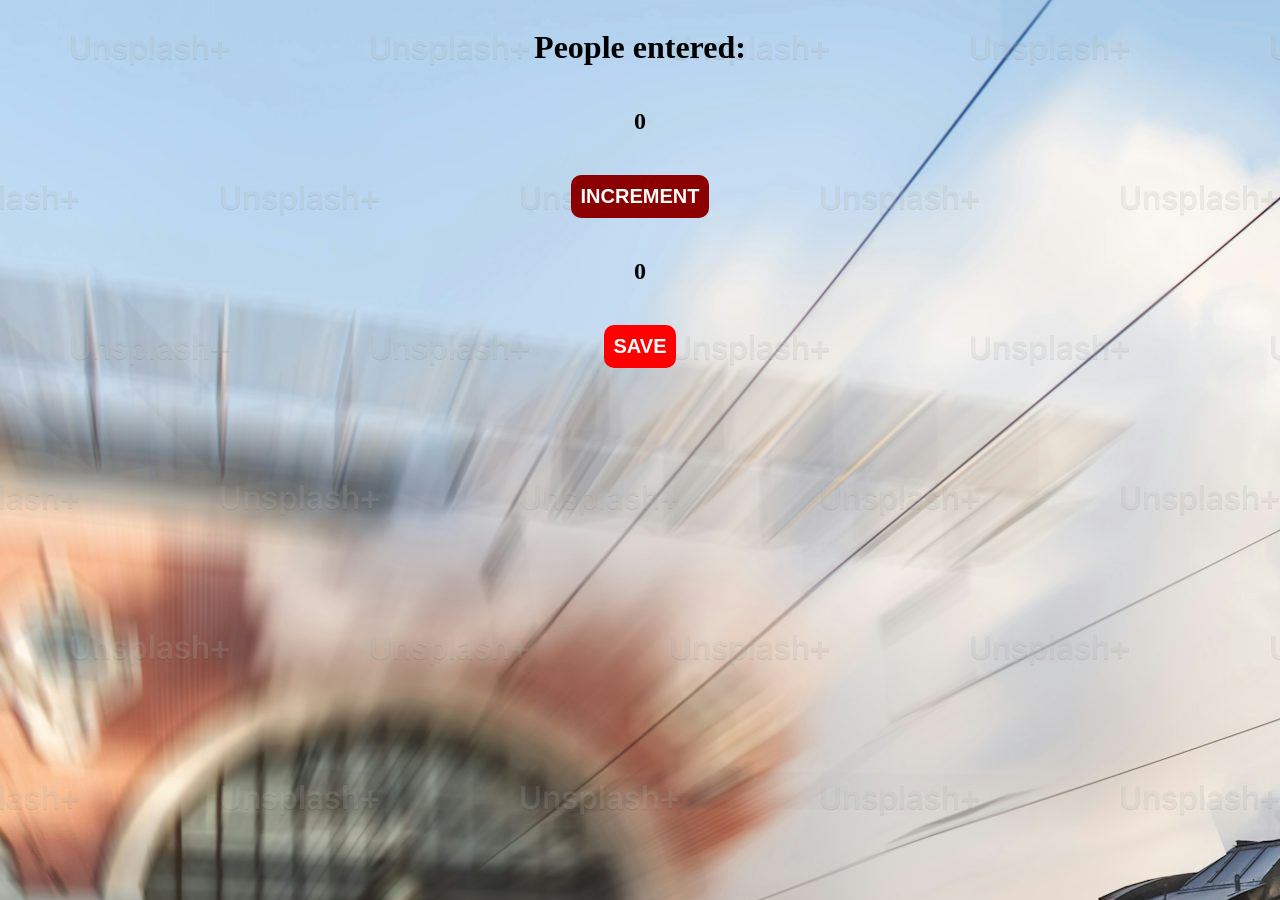
==== Javascript/03-Subway-calc-JS/index.html @ 09dbc605 "Add new practise folders" ====
<!DOCTYPE html>
<html lang="en">
<head>
    <meta charset="UTF-8">
    <meta name="viewport" content="width=device-width, initial-scale=1.0">
    <title>Subway People Calculator</title>
    <link rel="stylesheet" href="style.css">
</head>
<body>

     <h1> People entered: </h1>
    <h2 id="count-el">0</h2>

    <button id="increment-btn" onclick="increment()">INCREMENT</button>

    <h2 id="count-save">0</h2>
    <button id="save-btn" onclick="save()">SAVE</button>
    <script src="script.js"></script>
    
    <script src="script.js"></script>

</body>
</html>
---- Javascript/03-Subway-calc-JS/style.css ----
body{
    background-image: url(premium_photo-1661906412572-172c5ae96d8d.jpg);
    background-color: beige;
    display: flex;
    align-items: center;
    justify-content: center;
    flex-direction: column;
}

button{
    margin: 20px;
    padding: 10px;
    border-radius: 10px;
    font-size: 20px;
    font-family: Arial, Helvetica, sans-serif;
    font-weight: 900;
    box-shadow: inset;
    border: none;
    background-color: red;
    color: white;
}

#increment-btn{
    background: darkred;
}

#increment-btn:hover{
    cursor: pointer;
    transform: scale(1.1);
}

#save-btn:hover{
    background: darkgoldenrod;
    cursor: pointer;
    transform: scale(1.1);
}
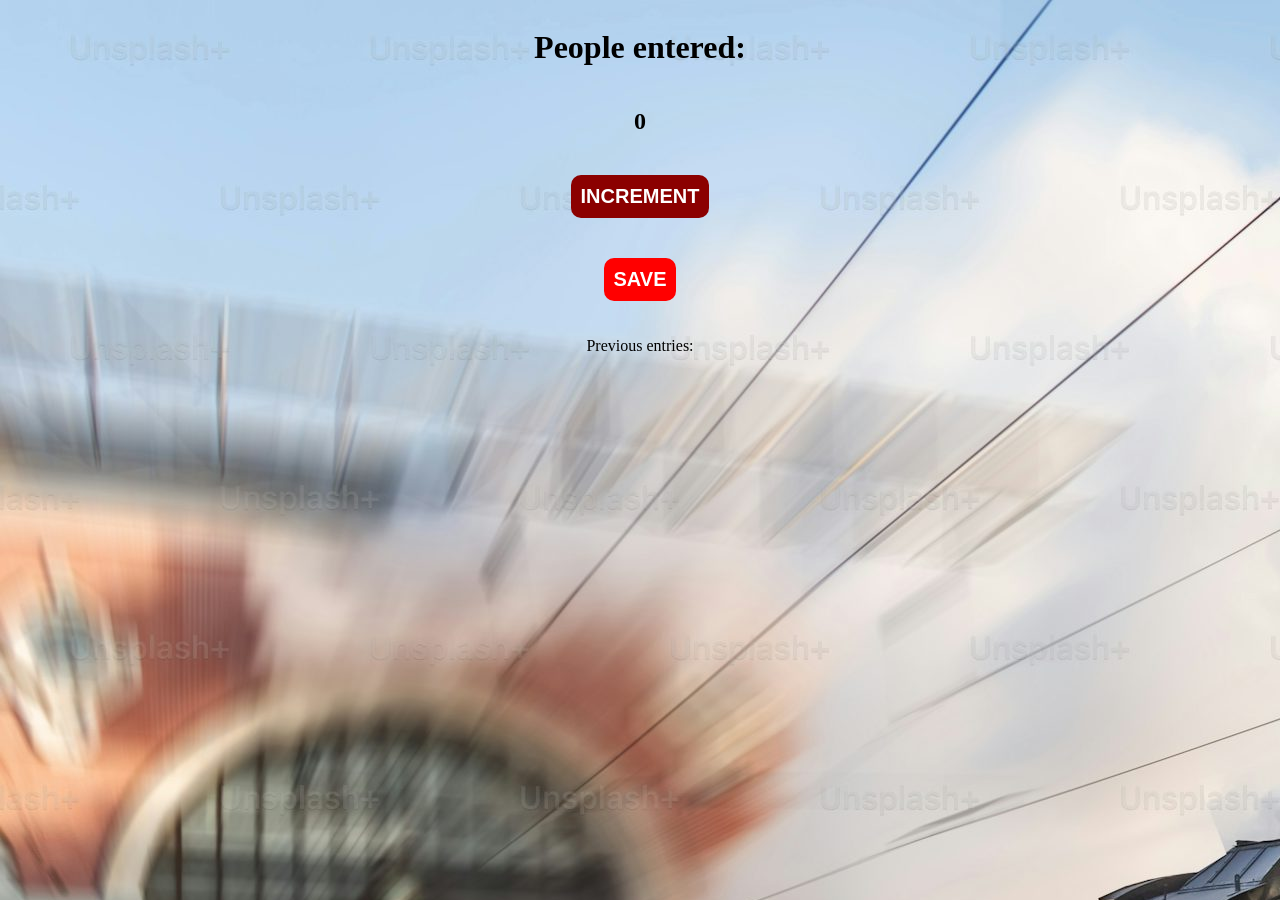
==== commit d5341548: "created a webpage that counts the people enter subway" ====
--- a/Javascript/03-Subway-calc-JS/index.html
+++ b/Javascript/03-Subway-calc-JS/index.html
@@ -13,11 +13,15 @@
 
     <button id="increment-btn" onclick="increment()">INCREMENT</button>
 
-    <h2 id="count-save">0</h2>
+    <!-- <h2 id="count-save">0</h2> -->
     <button id="save-btn" onclick="save()">SAVE</button>
+    <p id="save-el">Previous entries:  </p>
+
+    <!-- solution 1 is to create a reset btn -->
+    <!-- <button id="reset-btn" onclick="reset()">Reset</button> -->
+
     <script src="script.js"></script>
-    
-    <script src="script.js"></script>
+ 
 
 </body>
 </html>
--- a/Javascript/03-Subway-calc-JS/style.css
+++ b/Javascript/03-Subway-calc-JS/style.css
@@ -33,4 +33,11 @@
     background: darkgoldenrod;
     cursor: pointer;
     transform: scale(1.1);
+}
+
+
+#reset-btn:hover{
+    background: darkgoldenrod;
+    cursor: pointer;
+    transform: scale(1.1);
 }
